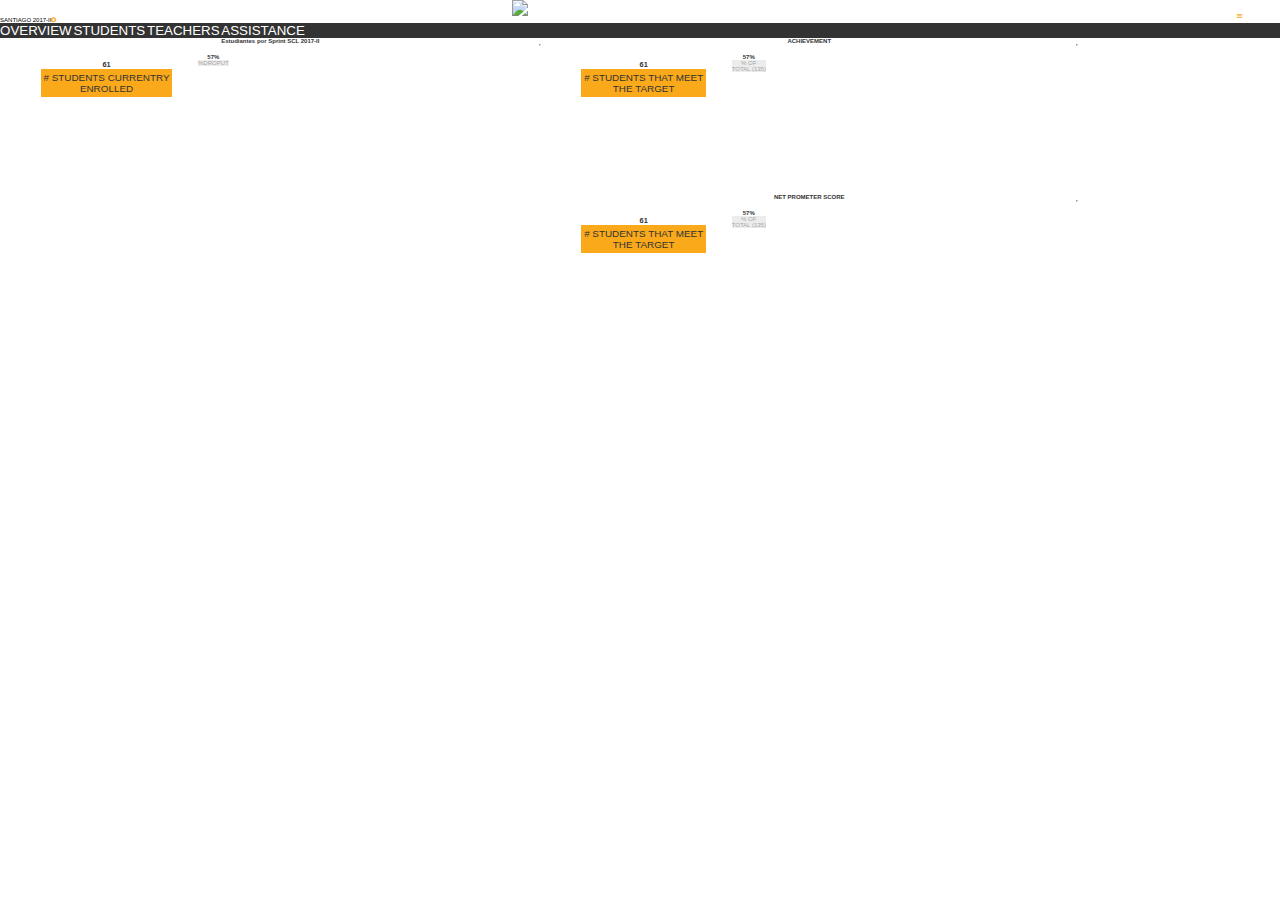
==== index.html @ 28600f41 "grafias establecidad" ====
<!DOCTYPE html>
<html>
  <head>
    <meta charset='utf-8'>
    <script type="text/javascript" src="https://www.gstatic.com/charts/loader.js"> </script>
    <link rel="stylesheet" type="text/css" href="css/main.css">
    <!-- -->
    <title>Data Dashboard</title>
    <link rel='stylesheet' href='assets/font-awesome-4.7.0/css/font-awesome.min.css'>
    <!-- estilos css -->
    <link rel="stylesheet" href="http://cdnjs.cloudflare.com/ajax/libs/morris.js/0.5.1/morris.css">

   <link rel="stylesheet" href="https://maxcdn.bootstrapcdn.com/bootstrap/4.0.0-beta.2/css/bootstrap.min.css" integrity="sha384-PsH8R72JQ3SOdhVi3uxftmaW6Vc51MKb0q5P2rRUpPvrszuE4W1povHYgTpBfshb" crossorigin="anonymous">
   <script src="http://ajax.googleapis.com/ajax/libs/jquery/1.9.0/jquery.min.js"></script>
   <script src="http://cdnjs.cloudflare.com/ajax/libs/raphael/2.1.0/raphael-min.js"></script>
   <script src="http://cdnjs.cloudflare.com/ajax/libs/morris.js/0.5.1/morris.min.js"></script>

  </head>

  <body>
  <header>
    <section>
    <img src='assets/images/logo-laboratoria.svg' height='65px;'>
    <i class='fa fa-bars fa-2x' id='menu' onclick='hamburger()' aria-hidden='true'></i>
    </section>
    <nav class='sedes'>
      <ul>
        <li class='subMenu' id='subMenu'>Santiago 2017-II</li>
          <ul class='itemList' id='hide'>
            <li class="sede"> <input name='sede' id="lima" type='radio'> <label for="lima"> Lima</label></li>
              <ul class="hide" id='hideLima'>
                <li> <input name='generation' id="genl62" type='radio'> <label for="genl62"> 2016-II </label> </li>
                <li> <input name='generation' id="genl71" type='radio'> <label for="genl71"> 2017-I </label> </li>
                <li> <input name='generation' id="genl72" type='radio'> <label for="genl72"> 2017-II </label> </li>
              </ul>
            <li class="sede"> <input name='sede' id="arequipa" type='radio'> <label for="arequipa"> Arequipa </label> </li>
              <ul class="hide" id='hideArequipa'>
                <li> <input name='generation' id="gena62" type='radio'> <label for="gena62"> 2016-II </label> </li>
                <li> <input name='generation' id="gena71" type='radio'> <label for="gena71"> 2017-I </label> </li>
              </ul>
            <li class="sede"> <input name='sede' id="cdmx" type='radio'> <label for="cdmx"> CDMX </label> </li>
              <ul class="hide" id='hideCDMX'>
                <li> <input name='generation' id="genc71" type='radio'> <label for="genc71"> 2017-I </label> </li>
                <li> <input name='generation' id="genc72" type='radio'> <label for="genc72"> 2017-II </label> </li>
              </ul>
            <li class="sede"> <input name='sede' id="santiago" type='radio' checked> <label for="santiago"> Santiago de Chile </label> </li>
              <ul class="hide show" id='hideSantiago'>
                <li> <input name='generation' id="gens62" type='radio'> <label for="gens62"> 2016-II </label> </li>
                <li> <input name='generation' id="gens71" type='radio'> <label for="gens71"> 2017-I </label> </li>
                <li> <input name='generation' id="gens72" type='radio' checked> <label for="gens72"> 2017-II </label> </li>
              </ul>
          </ul>
      </ul>
      <!--Menu de Navegacion-->
      <nav class='firstmenu' id='firstmenu'>
                 <ul class='subMenu'>
                   <li><a href="#overview"><input type="submit" value='OVERVIEW' onclick="resumen()"></a></li>
                   <li><a href="#students"><input type="submit" value='STUDENTS' onclick='estudian()' onclick="addStudents()"></a></li>
                   <li><a href="#teachers"><input type="submit" value='TEACHERS' onclick='teach()'></a></button></li>
                   <li><a href="#assistance"><input type="submit" value='ASSISTANCE' onclick='assistan()'></a></button></li>
         </ul>
       </nav>
     </header>
     <section class='overview' id="overview">
     <div class ='row'></div>
        <!--BAR -->
       <div class='col-md-4'>
         <h5>Estudiantes por Sprint SCL 2017-II</h5>
         <span class='valores' >
           <h6>61</h6>
           <p># Students currentry <br> enrolled</p>
         </span>
         <span class='valoresB'>
             <h6>57%</h6>
             <p>%Droput</p>
          </span>
         <div id="enrollment" style="height: 150px; width: 300px;" ></div>
         <hr>
     </div>
            <!--AREA -->

     <div class='col-md-4'>
       <h5>ACHIEVEMENT</h5>
         <span class='valores' >
           <h6>61</h6>
           <p># students that meet <br> the target</p>
         </span>
         <span class='valoresB'>
           <h6>57%</h6>
           <p>% of <br>total (135)</p>
         </span>
       <div id="area-example" style="height: 150px; width: 300px;"  ></div>
       <hr>
     </div>
          <!--DONA -->
     <div class='col-md-4'>
       <h5>NET PROMETER SCORE</h5>
         <span class='valores' >
           <h6>61</h6>
           <p># students that meet <br> the target</p>
         </span>
         <span class='valoresB'>
           <h6>57%</h6>
           <p>% of <br>total (135)</p>
         </span>
        <div id='donut-example' style="height: 150px; width: 300px;" ></div>
        <hr>
     </div>
      <!--grafica google -->

     <div id='chart_div'></div>
      
  </section>

      <!--seccion estudiantes -->
      <section  id='student1' class="sectionhiden">
        <aside class='aside'>
          <form method="get" action="" class ='specialization'>
            SPECIALIZATION:
            <br>
            <input name="" type="checkbox" checked="iactive()" />ACTIVAS
            <br>
            <input name="" type="checkbox" checked="" />UX Desing
            <br>
            <input name="" type="checkbox" />Front end Desingner
            <br>
          </form>
        </aside>
      </section>
    <section  id='students' class="sectionhiden"></section>

    <section id='teachers' class='sectionhiden'></section>

          <section id='assistance' class='sectionhiden'>
           !AQUI
            <p>Lorem ipsum dolor sit amet, consectetur adipisicing elit. Nihil doloribus minus consequatur sapiente voluptas dolor, exercitationem qui ut esse error eius vel, unde earum non reprehenderit sit cumque tenetur aut.</p>
          </section>
    <!--
    <footer id='footer'>
    </footer> -->

		<!-- Base de datos -->
		<script src='./js/data.js'></script>
    <script src='./js/dataJedis.js'></script>
		<!-- Aquí va tus archivos JS -->
    <script src='js/morrise.js'></script>
    <script src='./js/app.js'></script>
    <script src='./js/students.js'></script>
    <script src='./js/chrts.js'></script>

  </body>
</html>
---- css/main.css ----
*{
	margin:0;
	padding: 0;
	box-sizing: border-box;
}
body{
	font-family: "Helvetica Neue", Helvetica, Arial, sans-serif;
  font-size: .1%;
  color: #333333;
	margin: 0 auto;
}
.fa {
	color: #F9A91A;
}

 header nav{
  box-sizing: content-box;
  color: #000;
  position: relative;
}
header section img{
  margin-left: 40%;
}
header section i{
  float: right;
  margin-top: 1%;
  margin-right: 3%;
  color: #F9A91A;
}
.sedes ul{
	/*background-color:#e1e1e1;*/
}
.sedes li{
	border:3em;
	padding: 3em;
	text-transform: uppercase;
	display: inline-block;
}
.sedes li li a{
	border:3em;
	text-decoration: none;
	text-transform: uppercase;
	display: inline-block;
}
.sedes .itemList .sede{
	display: block;
	padding: 1em;
	text-decoration: none;
	text-transform: uppercase;
}
#hideCDMX, #hideLima, #hideArequipa, #hideSantiago{
	margin-left: 15em;
	margin-top: -6em;
	position: absolute;
}
/*
.sedes li:hover{
	background-color:rgba(0,0,0,3);
	cursor: pointer;
}*/
.itemList, .hide{
  display: none;
}

.show{
  display: inline-block;
}
/*menu principal*/
.firstmenu a{
	color: white;
	text-decoration: none;
}
.firstmenu{
	background-color:#333333;
	color: white;
}
.firstmenu button:hover, .firstmenu input:hover{
	color: #F9A91A;
	border:none;
}
.firstmenu button:active, .firstmenu input:active{

	color: #F9A91A;
	border:none;
}
.firstmenu button, .firstmenu input{
	text-decoration: none;
	background-color:#333333;
	color :white;
	border :0;
}
/*fin menu principal*/
/*menu hamburguesa derecha */
.hamburger{
	background-color:#333333;
	display: inline-block;
	position: absolute;
	top:0px;
	right: 0;
	color:#fff;
	overflow: hidden;
	height: 1000px;
	position: fixed;

}
.hamburger ul{
	cursor: pointer;
	display: inline-block;
	margin:1em;
	margin-right: 0;
	text-align: center;

}

.hamburger li{
	padding: 3em;
	text-transform:uppercase;
	list-style: none;
}
.hamburger .fa {
	cursor: pointer;
	color: white;
	float: right;
	margin: 10px 5px 5px ;
}

.hamburger img{
	width: 7em;
	border:5px solid #F9A91A;
	border-radius: 100%;
	margin-bottom: 0;
}
/*AQui empiezan las clases de la seccion estudiante*/

.profile{
	text-align: center;
	margin:1em;
	margin-top :2em;
	overflow: hidden;
}
/* arreglar esto para que la flecha suba o sacar la flecha */
.profile span{
	padding:0;
	margin: 0;
	vertical-align: middle;
}
.aside{

    margin: 2em;
    margin-right: 0px;
    width: 25%;
    text-align: left;
    float: left;
    outline: 2px solid aquamarine;
}
.fa-search{
	margin-left:10px;
	vertical-align: middle;
}
.students, .teachers{
	width: 65%;
    float: right;
    outline: 1px solid #3333331a;
    margin:2em;
    margin-left:0;
    background-color:  #3333331a;
}
.students input{
	border: none ;
	padding:1em;
	margin-bottom: 1em;
}
.students span, .students img  , .teachers span, .teachers img{
	float: left;
	padding:.5em;
	text-align: center
}
.borange{

	border:none;
	background-color: #F9A91A;
	margin:1em;
	padding: .5em;
	border-radius: 2px;


}
.see li {

	position: relative;
	list-style: none;
}
.img-student{
	background-color:red;
	width: 30px;
}
/*AQui  termina empiezan las clases de la seccion estudiante*/

/*AQui empiezan las clases de la seccion overview */
.overview{
	width: 100%;
	margin:1em;
	text-align: center;
	overflow: hidden;
	clear:both;
}
.overview h1{


}
.overview div{
	/* outline: 2px solid aquamarine;*/
	height: 25%;
	float: left;
	align-content: center;
}
.overview span{
	float: left;
	padding:.5em;

}
.overview img{
	width: 20em;
}
.studies{
	background-color: orange;
	color: white;
}

.valores{
	text-align:center;
	font-size: 11px;
	text-transform:uppercase;
	margin:10px;
	margin-left: 35px;
}
.valores p {
	font-size: .9em;
	text-transform:uppercase;
	background-color: #F9A91A;
	padding: .3em;
}

.valoresB{
	text-align:center;
	text-transform:uppercase;
	margin:10px;
}
.valoresB p{
	text-transform:uppercase;
	background-color:#3333;
	font-size: .9em;
	padding: .3em;
	opacity: 45%;
}
/*tabla demoniaca*/
#chart_div{
	margin: 0;
	padding: 0;
	border:none;
	margin-left: -30px;
	margin-top:20px;
	width: 100%;
	height: 300px;
}
/*imagenes studiantes y teachers perfil*/
.profilepic{
	width: 100px;
	height:100px;
}
.sectionhiden{
	display: none;
}

.sectionshow{
	display: block;
}

#enrollment{
	margin-top: 1em;
	margin-left: 1em;
	position: inherit;
}

/*.col-md-8 , .col-md-8 div{
	position: inherit;
	left: 20%;
}*/


/*FOOTER*/
 footer{
  font-size: 16px;
  text-align: center;
  padding :50px;
  background:#333333;
  color:#f3f3f5;
  margin-bottom: -1;
 }
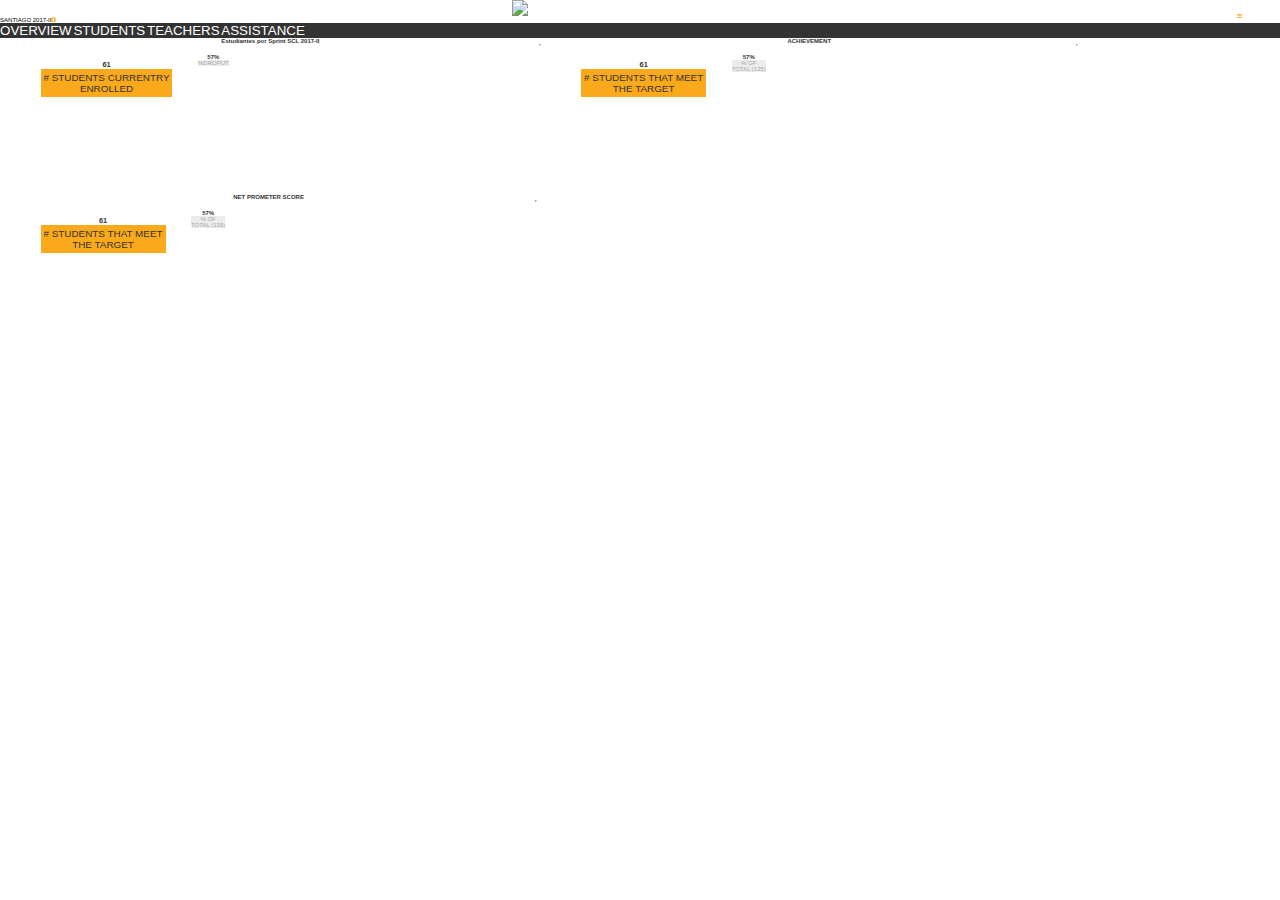
==== commit 2e1fcd20: "Agregado protocolo https para ejecutar gráficas en gh-pages" ====
--- a/index.html
+++ b/index.html
@@ -8,12 +8,12 @@
     <title>Data Dashboard</title>
     <link rel='stylesheet' href='assets/font-awesome-4.7.0/css/font-awesome.min.css'>
     <!-- estilos css -->
-    <link rel="stylesheet" href="http://cdnjs.cloudflare.com/ajax/libs/morris.js/0.5.1/morris.css">
+    <link rel="stylesheet" href="https://cdnjs.cloudflare.com/ajax/libs/morris.js/0.5.1/morris.css">
 
    <link rel="stylesheet" href="https://maxcdn.bootstrapcdn.com/bootstrap/4.0.0-beta.2/css/bootstrap.min.css" integrity="sha384-PsH8R72JQ3SOdhVi3uxftmaW6Vc51MKb0q5P2rRUpPvrszuE4W1povHYgTpBfshb" crossorigin="anonymous">
-   <script src="http://ajax.googleapis.com/ajax/libs/jquery/1.9.0/jquery.min.js"></script>
-   <script src="http://cdnjs.cloudflare.com/ajax/libs/raphael/2.1.0/raphael-min.js"></script>
-   <script src="http://cdnjs.cloudflare.com/ajax/libs/morris.js/0.5.1/morris.min.js"></script>
+   <script src="https://ajax.googleapis.com/ajax/libs/jquery/1.9.0/jquery.min.js"></script>
+   <script src="https://cdnjs.cloudflare.com/ajax/libs/raphael/2.1.0/raphael-min.js"></script>
+   <script src="https://cdnjs.cloudflare.com/ajax/libs/morris.js/0.5.1/morris.min.js"></script>
 
   </head>
 
@@ -144,9 +144,9 @@
     <script src='./js/dataJedis.js'></script>
 		<!-- Aquí va tus archivos JS -->
     <script src='js/morrise.js'></script>
-    <script src='./js/app.js'></script>
     <script src='./js/students.js'></script>
     <script src='./js/chrts.js'></script>
+    <script src='./js/app.js'></script>
 
   </body>
 </html>
--- a/css/main.css
+++ b/css/main.css
@@ -275,17 +275,6 @@
 .sectionshow{
 	display: block;
 }
-
-#enrollment{
-	margin-top: 1em;
-	margin-left: 1em;
-	position: inherit;
-}
-
-/*.col-md-8 , .col-md-8 div{
-	position: inherit;
-	left: 20%;
-}*/
 
 
 /*FOOTER*/
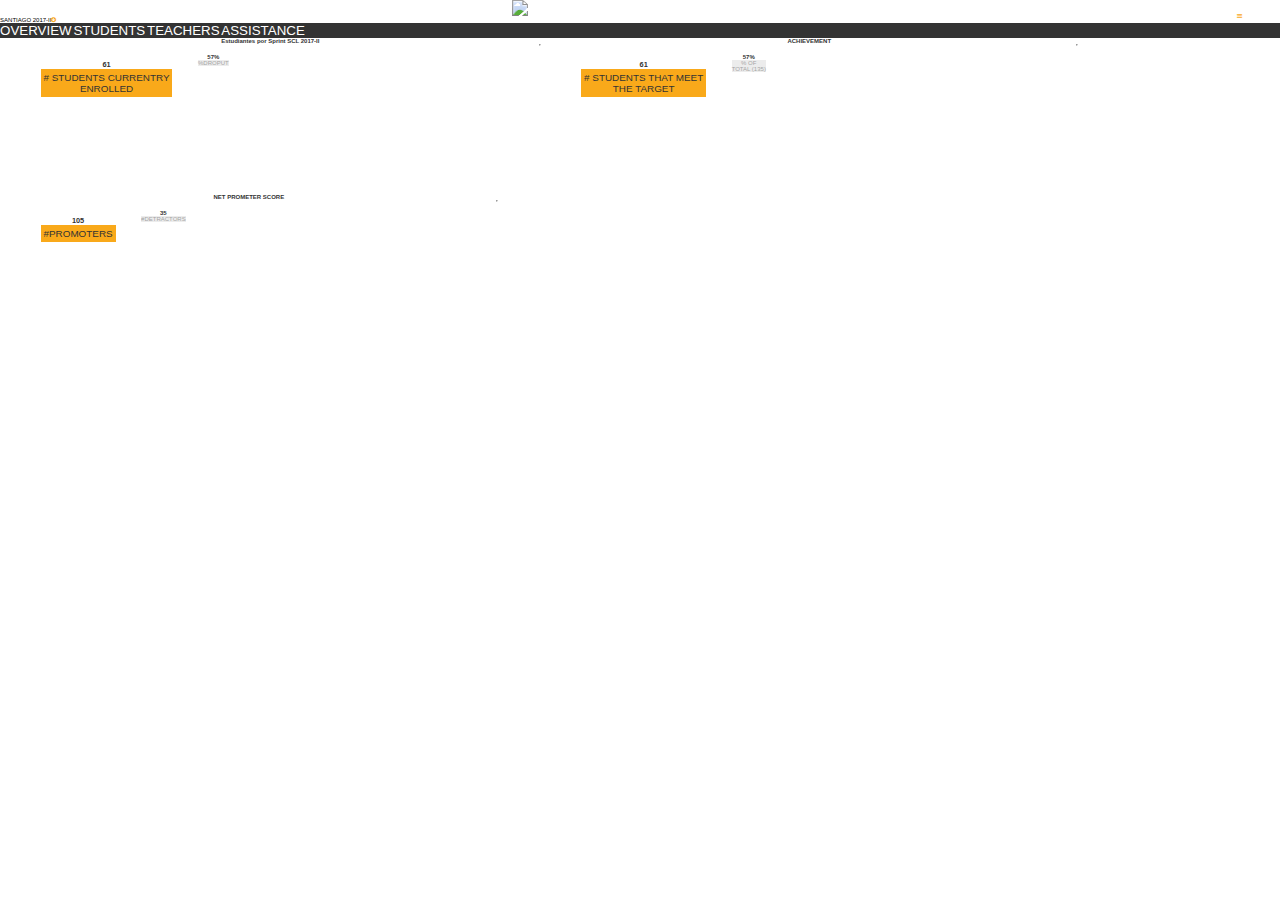
==== commit fedecb5f: "arreglo final" ====
--- a/index.html
+++ b/index.html
@@ -77,39 +77,37 @@
          <div id="enrollment" style="height: 150px; width: 300px;" ></div>
          <hr>
      </div>
-            <!--AREA -->
+     <!--AREA -->
+         <div class='col-md-4'>
+           <h5>ACHIEVEMENT</h5>
+             <span class='valores' >
+               <h6>61</h6>
+               <p># students that meet <br> the target</p>
+             </span>
+             <span class='valoresB'>
+               <h6>57%</h6>
+               <p>% of <br>total (135)</p>
+             </span>
+           <div id="area-example" style="height: 150px; width: 300px;"  ></div>
+           <hr>
+         </div>
+              <!--DONA -->
+         <div class='col-md-4'>
+           <h5>NET PROMETER SCORE</h5>
+             <span class='valores' >
+               <h6>105</h6>
+               <p> #PROMOTERS</p>
+             </span>
+             <span class='valoresB'>
+               <h6>35</h6>
+               <p>#DETRACTORS</p>
+             </span>
+            <div id='donut-example' style="height: 150px; width: 300px;" ></div>
+            <hr>
+         </div>
+          <!--grafica google -->
 
-     <div class='col-md-4'>
-       <h5>ACHIEVEMENT</h5>
-         <span class='valores' >
-           <h6>61</h6>
-           <p># students that meet <br> the target</p>
-         </span>
-         <span class='valoresB'>
-           <h6>57%</h6>
-           <p>% of <br>total (135)</p>
-         </span>
-       <div id="area-example" style="height: 150px; width: 300px;"  ></div>
-       <hr>
-     </div>
-          <!--DONA -->
-     <div class='col-md-4'>
-       <h5>NET PROMETER SCORE</h5>
-         <span class='valores' >
-           <h6>61</h6>
-           <p># students that meet <br> the target</p>
-         </span>
-         <span class='valoresB'>
-           <h6>57%</h6>
-           <p>% of <br>total (135)</p>
-         </span>
-        <div id='donut-example' style="height: 150px; width: 300px;" ></div>
-        <hr>
-     </div>
-      <!--grafica google -->
 
-     <div id='chart_div'></div>
-      
   </section>
 
       <!--seccion estudiantes -->
@@ -117,8 +115,6 @@
         <aside class='aside'>
           <form method="get" action="" class ='specialization'>
             SPECIALIZATION:
-            <br>
-            <input name="" type="checkbox" checked="iactive()" />ACTIVAS
             <br>
             <input name="" type="checkbox" checked="" />UX Desing
             <br>
@@ -129,12 +125,16 @@
       </section>
     <section  id='students' class="sectionhiden"></section>
 
+    <section  id='teachers1' class="sectionhiden">
+      <aside class='aside'>
+        <form method="get" action="" class ='specialization'>
+          <input name="" type="checkbox" onclick="onlyTeach()">Teacher /Jedi Master
+        </form>
+      </aside>
+    </section>
     <section id='teachers' class='sectionhiden'></section>
+    <section id='chart_div' class="sectionhiden"></section>
 
-          <section id='assistance' class='sectionhiden'>
-           !AQUI
-            <p>Lorem ipsum dolor sit amet, consectetur adipisicing elit. Nihil doloribus minus consequatur sapiente voluptas dolor, exercitationem qui ut esse error eius vel, unde earum non reprehenderit sit cumque tenetur aut.</p>
-          </section>
     <!--
     <footer id='footer'>
     </footer> -->
@@ -143,10 +143,12 @@
 		<script src='./js/data.js'></script>
     <script src='./js/dataJedis.js'></script>
 		<!-- Aquí va tus archivos JS -->
+    <script src='./js/chrts.js'></script>
     <script src='js/morrise.js'></script>
+
+    <script src='./js/app.js'></script>
     <script src='./js/students.js'></script>
-    <script src='./js/chrts.js'></script>
-    <script src='./js/app.js'></script>
+
 
   </body>
 </html>
--- a/css/main.css
+++ b/css/main.css
@@ -151,7 +151,8 @@
     width: 25%;
     text-align: left;
     float: left;
-    outline: 2px solid aquamarine;
+    background-color:  #3333331a;
+    /*outline: 2px solid aquamarine;*/
 }
 .fa-search{
 	margin-left:10px;
@@ -255,14 +256,12 @@
 }
 /*tabla demoniaca*/
 #chart_div{
-	margin: 0;
-	padding: 0;
-	border:none;
-	margin-left: -30px;
+	border:none;
 	margin-top:20px;
-	width: 100%;
-	height: 300px;
-}
+	margin-left: 15%;
+	position: inherit;
+}
+
 /*imagenes studiantes y teachers perfil*/
 .profilepic{
 	width: 100px;
